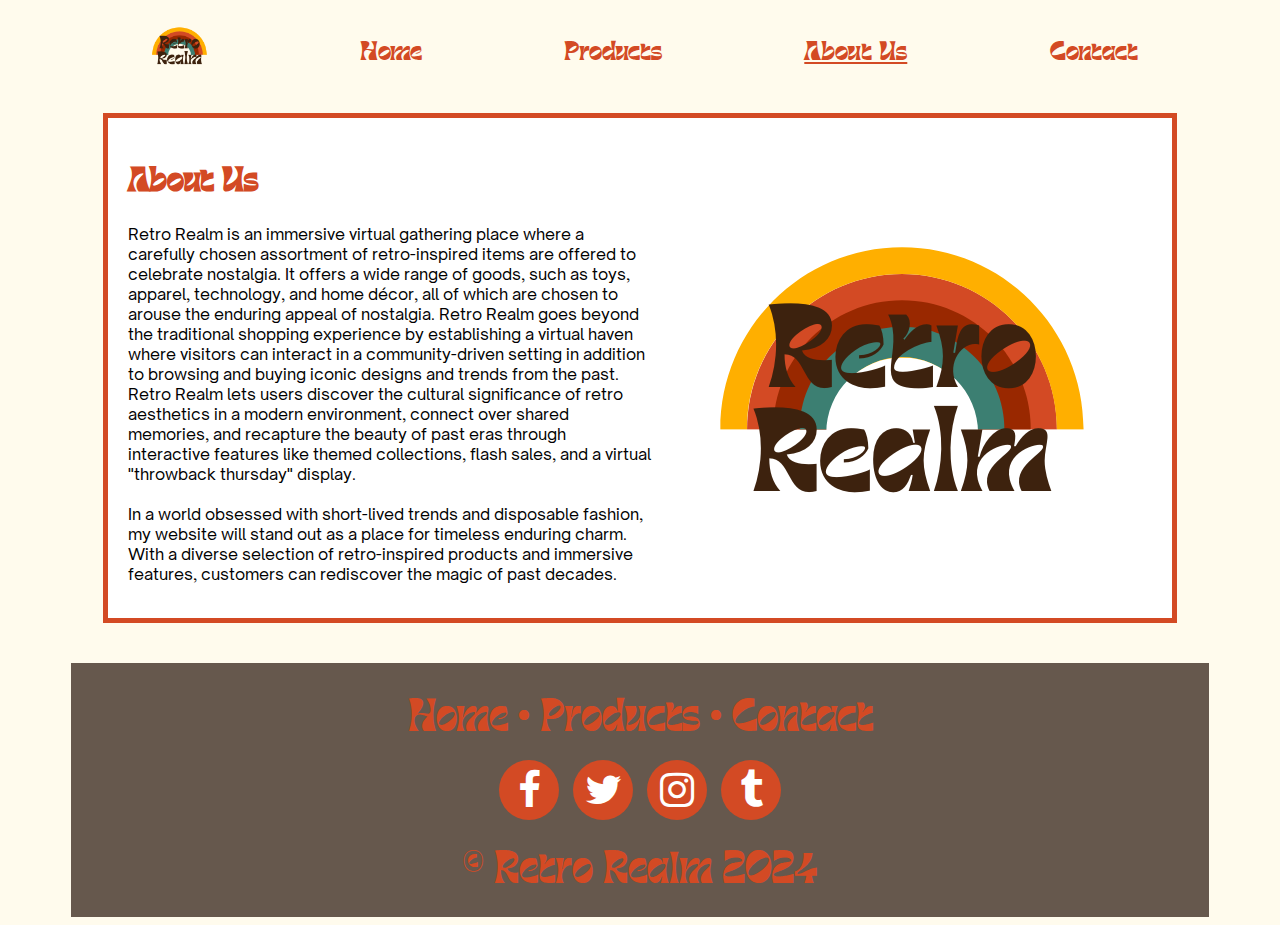
==== about_us.html @ 14c00068 "first commit" ====
<!DOCTYPE html>
<html lang="en">

<head>
    <meta charset="UTF-8">
    <meta name="viewport" content="width=device-width, initial-scale=1.0">
    <title>About Us Page</title>
    <link rel="stylesheet" href="style.css">
    <link rel="stylesheet" href="https://cdnjs.cloudflare.com/ajax/libs/font-awesome/4.7.0/css/font-awesome.min.css">
</head>

<body>
    <div class="wrapper">
        <nav>
            <a href="/">
                <img src="/images/logo.png" alt="Retro realm with rainbow behind it" width="75px" height="75px">
            </a>
            <a href="/">Home</a>
            <a href="/products.html">Products</a>
            <a href="/about_us.html" style="text-decoration: underline;">About Us</a>
            <a href="/contact.html">Contact</a>
        </nav>
        <div class="about">
            <div id="para">
                <h1>About Us</h1>
                <p>Retro Realm is an immersive virtual gathering place where a carefully chosen assortment of
                    retro-inspired items are offered to celebrate nostalgia. It offers a wide range of goods, such as
                    toys, apparel, technology, and home décor, all of which are chosen to arouse the enduring appeal of
                    nostalgia. Retro Realm goes beyond the traditional shopping experience by establishing a virtual
                    haven where visitors can interact in a community-driven setting in addition to browsing and buying
                    iconic designs and trends from the past. Retro Realm lets users discover the cultural significance
                    of
                    retro aesthetics in a modern environment, connect over shared memories, and recapture the beauty of
                    past eras through interactive features like themed collections, flash sales, and a virtual
                    "throwback thursday" display.
                </p>
                <p>
                    In a world obsessed with short-lived trends and disposable fashion, my website will stand out as a
                    place for timeless enduring charm. With a diverse selection of retro-inspired products and immersive
                    features, customers can rediscover the magic of past decades.
                </p>
            </div>

            <img src="/images/logo-white.png" alt="Retro realm with rainbow behind it">
        </div>

        <footer>
            <div id="links">
                <a href="/">Home</a>
                &#x2022;
                <a href="/products.html">Products</a>
                &#x2022;
                <a href="/contact.html">Contact</a>
            </div>
            <div id="social">
                <a href="https://www.facebook.com/" class="fa fa-facebook"></a>
                <a href="https://twitter.com/" class="fa fa-twitter"></a>
                <a href="https://www.instagram.com/" class="fa fa-instagram"></a>
                <a href="tumblr" class="fa fa-tumblr"></a>
            </div>
            <p>&copy; Retro Realm 2024</p>
        </footer>
    </div>
</body>

</html>
---- style.css ----
@font-face {
  font-family: Barbra;
  src: url(/fonts/Barbra-Regular.woff);
}

@font-face {
  font-family: OpenSauce;
  src: url(/fonts/OpenSauce.woff);
}

* {
  font-family: Barbra;
}

body {
  background-color: #fffbed;
}

.wrapper {
  width: 90%;
  margin: 0 auto;
}

nav {
  display: flex;
  justify-content: space-around;
  align-items: center;
  font-size: 25px;
}

a {
  color: #d34a24;
  text-decoration: none;
}

nav a:hover {
  color: #992800;
}

#links a:hover {
  text-decoration: underline;
}

.header {
  display: flex;
  flex-direction: column;
  justify-content: center;
  align-items: center;
  background-color: #66584d;
  row-gap: 20px;
  padding: 40px 0px;
}

#button {
  background-color: #ffaf00;
  color: #d34a24;
  padding: 10px 32px;
  border-radius: 20px;
  font-size: 30px;
}

#btn {
  background-color: #ffaf00;
  color: #d34a24;
  padding: 5px 15px;
  border-radius: 20px;
  font-size: 20px;
  text-align: center;
  border: none;
}

#checkout {
  background-color: #ffaf00;
  color: #d34a24;
  padding: 5px 15px;
  border-radius: 20px;
  font-size: 20px;
  text-align: center;
  width: 300px;
  margin: 0 auto;
}

#button:hover,
#btn:hover,
#checkout:hover {
  text-decoration: underline;
}

.content {
  display: flex;
  flex-direction: column;
  row-gap: 20px;
  padding-top: 20px;
  width: 90%;
  margin: 0 auto;
}

.boxes {
  display: flex;
  flex-direction: row;
  padding: 10px 50px;
  text-align: center;
  column-gap: 30px;
}

#box2,
#box5,
#box7 {
  flex-direction: row-reverse;
}

#box1 h1,
#box7 h1 {
  color: #3c7f72;
}

#box2 h1,
#box6 h1 {
  color: #992800;
}

#box3 h1,
#box5 h1 {
  color: #d34a24;
}

#box4 h1 {
  color: #ffaf00;
}

.boxes img {
  display: flex;
  align-self: center;
  width: 30%;
  padding: 0 10%;
  height: 250px;
}

.text {
  width: 50%;
}

#box4 .text {
  text-align: center;
  width: 100%;
}

#box4 p {
  width: 60%;
  margin: 0 auto;
}

.content p,
.card p,
.card sub,
.about p,
.cart p {
  font-family: OpenSauce;
}

.products {
  display: grid;
  grid-template-columns: auto auto auto;
  margin: 50px auto;
  word-break: break-word;
  justify-content: space-around;
  padding: 10px;
  row-gap: 30px;
}

.card {
  width: 300px;
  padding: 20px 30px;
  border: 5px solid #d34a24;
  display: flex;
  flex-direction: column;
  background-color: white;
  justify-content: center;
}

.card img {
  align-self: center;
}

.card p {
  margin: 0;
  padding: 0;
}

.card sub {
  color: #992800;
  padding: 10px 0;
  font-weight: bold;
}

.card h1 {
  color: #3c7f72;
}

#product_link {
  display: flex;
  justify-content: space-around;
  margin-top: 20px;
}

#product_link .fa {
  width: 20px;
}
.about {
  width: 90%;
  margin: 20px auto;
  display: flex;
  flex-direction: row;
  border: 5px solid #d34a24;
  padding: 0 20px;
  background-color: white;
}

#para {
  align-self: center;
}

.about h1 {
  color: #d34a24;
}

.about p {
  margin: 20px auto;
}

.about img {
  width: 50%;
  height: 500px;
}

.cart {
  display: flex;
  flex-direction: row;
  width: 90%;
  margin: 20px auto;
  column-gap: 50px;
  border: 5px solid #d34a24;
  padding: 20px;
  background-color: white;
}

.cart h1 {
  color: #d34a24;
}

.items {
  width: 50%;
  row-gap: 20px;
  display: flex;
  flex-direction: column;
}

.item {
  display: flex;
  flex-direction: row;
  justify-content: space-between;
  padding: 10px;
  align-items: center;
}

.items .item {
  border: 1px solid #66584d;
}

.order {
  width: 50%;
  row-gap: 20px;
  display: flex;
  flex-direction: column;
}

.orders {
  border-left: 1px solid #66584d;
}

.container {
  background-color: white;
  padding: 20px;
}

.container h1,
label {
  color: #d34a24;
}

.container input[type="text"],
.container select,
.container option,
.container textarea {
  width: 100%;
  padding: 12px;
  border: 1px solid #ccc;
  border-radius: 4px;
  box-sizing: border-box;
  margin-top: 6px;
  margin-bottom: 16px;
  resize: vertical;
  font-family: OpenSauce !important;
}

.container input[type="submit"] {
  background-color: #ffaf00;
  color: #d34a24;
  padding: 10px 32px;
  border-radius: 20px;
  font-size: 20px;
  border: none;
}

footer {
  background-color: #66584d;
  width: 100%;
  display: flex;
  flex-direction: column;
  align-items: center;
  color: #d34a24;
  row-gap: 10px;
  padding: 20px 0;
  font-size: 40px;
  margin-top: 40px;
}

.fa {
  padding: 10px;
  width: 40px;
  text-align: center;
  text-decoration: none;
  margin: 5px 2px;
  border-radius: 50%;
  background: #d34a24;
  color: white;
}

footer p {
  margin: 0;
  display: flex;
  justify-items: baseline;
}

@media screen and (max-width: 1272px) and (min-width: 865px) {
  .products {
    grid-template-columns: auto auto;
  }
}

@media screen and (max-width: 864px) {
  .wrapper {
    width: 100%;
  }

  nav {
    flex-direction: column;
    margin-bottom: 20px;
  }

  .content {
    flex-direction: column;
    row-gap: 0;
  }

  .boxes {
    flex-direction: column !important;
  }

  .text {
    width: 100%;
  }

  .boxes img {
    padding: 0;
    width: 0;
    height: 0;
    visibility: hidden;
  }

  .about {
    width: auto;
    border: 5px solid #d34a24;
    flex-direction: column;
  }

  .about h1 {
    text-align: center;
  }

  .about img {
    width: auto;
    height: auto;
  }

  .products {
    grid-template-columns: auto;
  }

  .card {
    width: auto;
    text-align: center;
  }

  footer {
    margin: 0;
    font-size: 20px;
  }

  .fa {
    width: 20px;
  }
}
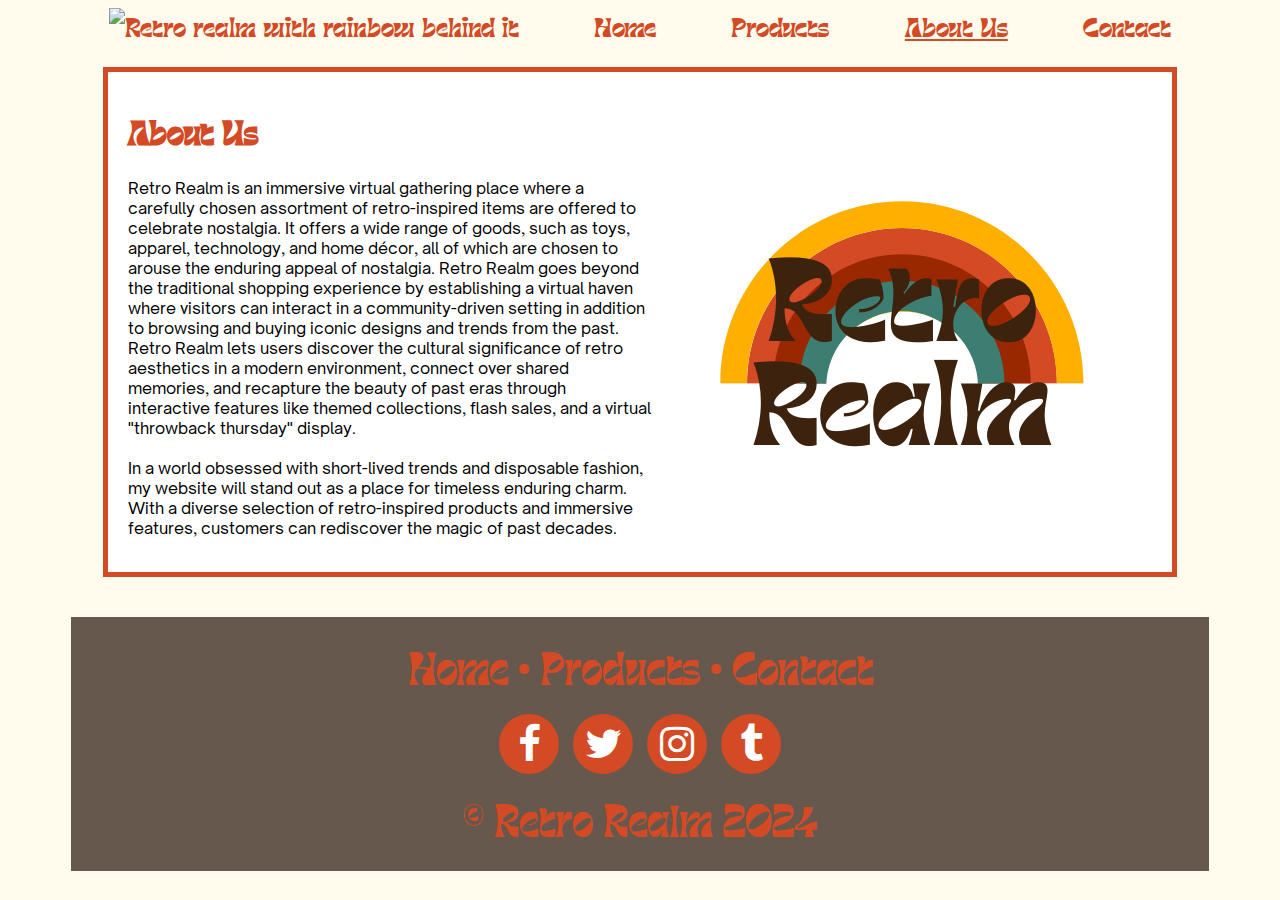
==== commit c2dc8cc6: "Update about_us.html" ====
--- a/about_us.html
+++ b/about_us.html
@@ -12,13 +12,13 @@
 <body>
     <div class="wrapper">
         <nav>
-            <a href="/">
-                <img src="/images/logo.png" alt="Retro realm with rainbow behind it" width="75px" height="75px">
+            <a href="/CIS235/">
+                <img src="/CIS235/images/logo.png" alt="Retro realm with rainbow behind it" width="75px" height="75px">
             </a>
-            <a href="/">Home</a>
-            <a href="/products.html">Products</a>
-            <a href="/about_us.html" style="text-decoration: underline;">About Us</a>
-            <a href="/contact.html">Contact</a>
+            <a href="/CIS235/">Home</a>
+            <a href="/CIS235/products.html">Products</a>
+            <a href="/CIS235/about_us.html" style="text-decoration: underline;">About Us</a>
+            <a href="/CIS235/contact.html">Contact</a>
         </nav>
         <div class="about">
             <div id="para">
@@ -46,11 +46,11 @@
 
         <footer>
             <div id="links">
-                <a href="/">Home</a>
+                <a href="/CIS235/">Home</a>
                 &#x2022;
-                <a href="/products.html">Products</a>
+                <a href="/CIS235/products.html">Products</a>
                 &#x2022;
-                <a href="/contact.html">Contact</a>
+                <a href="/CIS235/contact.html">Contact</a>
             </div>
             <div id="social">
                 <a href="https://www.facebook.com/" class="fa fa-facebook"></a>
@@ -63,4 +63,4 @@
     </div>
 </body>
 
-</html>+</html>
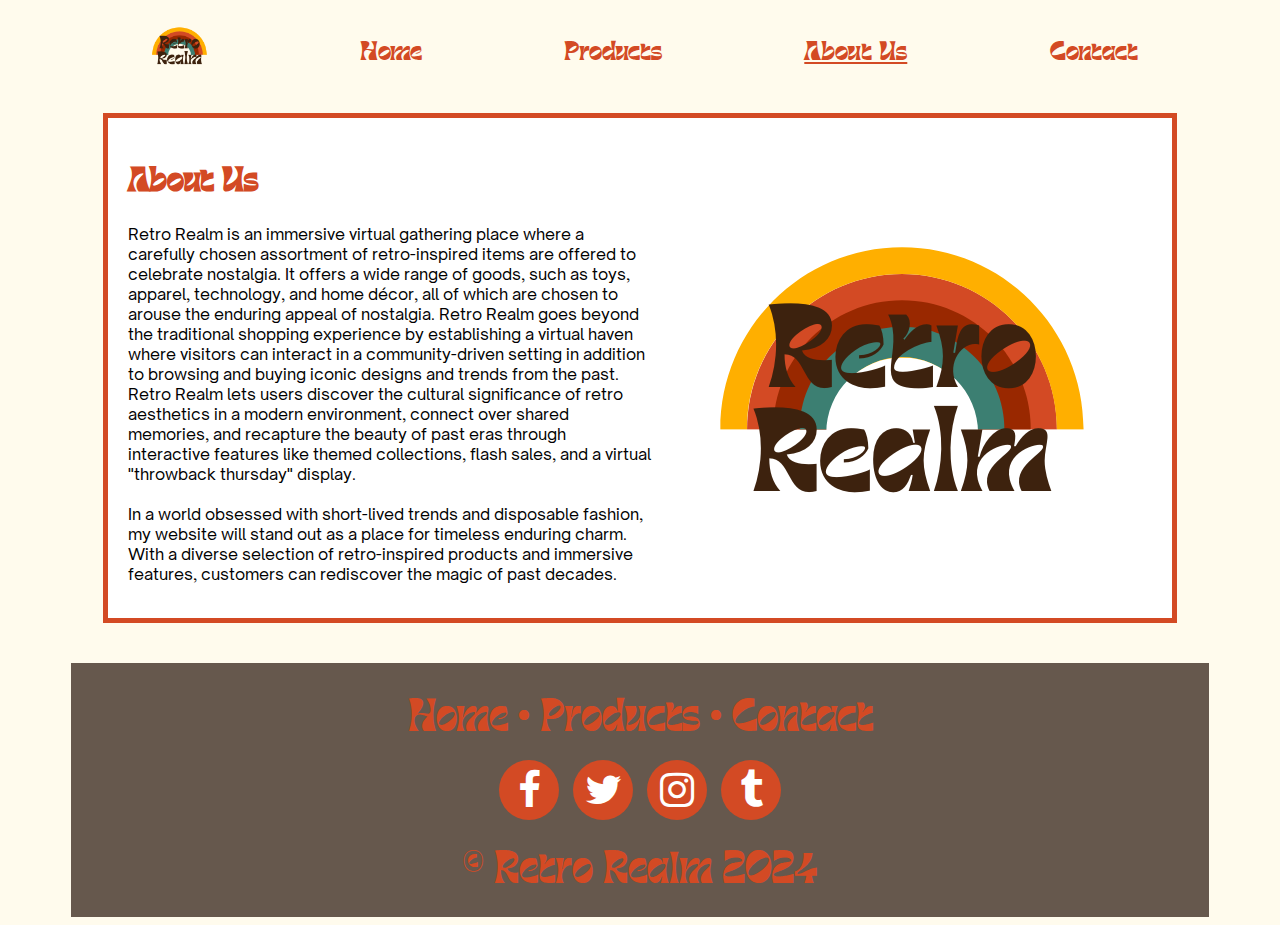
==== commit 299d181b: "changed src and href links" ====
--- a/about_us.html
+++ b/about_us.html
@@ -12,13 +12,13 @@
 <body>
     <div class="wrapper">
         <nav>
-            <a href="/CIS235/">
-                <img src="/CIS235/images/logo.png" alt="Retro realm with rainbow behind it" width="75px" height="75px">
+            <a href="index.html">
+                <img src="images/logo.png" alt="Retro realm with rainbow behind it" width="75px" height="75px">
             </a>
-            <a href="/CIS235/">Home</a>
-            <a href="/CIS235/products.html">Products</a>
-            <a href="/CIS235/about_us.html" style="text-decoration: underline;">About Us</a>
-            <a href="/CIS235/contact.html">Contact</a>
+            <a href="index.html">Home</a>
+            <a href="products.html">Products</a>
+            <a href="about_us.html" style="text-decoration: underline;">About Us</a>
+            <a href="contact.html">Contact</a>
         </nav>
         <div class="about">
             <div id="para">
@@ -41,26 +41,26 @@
                 </p>
             </div>
 
-            <img src="/images/logo-white.png" alt="Retro realm with rainbow behind it">
+            <img src="images/logo-white.png" alt="Retro realm with rainbow behind it">
         </div>
 
         <footer>
             <div id="links">
-                <a href="/CIS235/">Home</a>
+                <a href="index.html">Home</a>
                 &#x2022;
-                <a href="/CIS235/products.html">Products</a>
+                <a href="products.html">Products</a>
                 &#x2022;
-                <a href="/CIS235/contact.html">Contact</a>
+                <a href="contact.html">Contact</a>
             </div>
             <div id="social">
                 <a href="https://www.facebook.com/" class="fa fa-facebook"></a>
                 <a href="https://twitter.com/" class="fa fa-twitter"></a>
                 <a href="https://www.instagram.com/" class="fa fa-instagram"></a>
-                <a href="tumblr" class="fa fa-tumblr"></a>
+                <a href="https://tumblr.com/" class="fa fa-tumblr"></a>
             </div>
             <p>&copy; Retro Realm 2024</p>
         </footer>
     </div>
 </body>
 
-</html>
+</html>